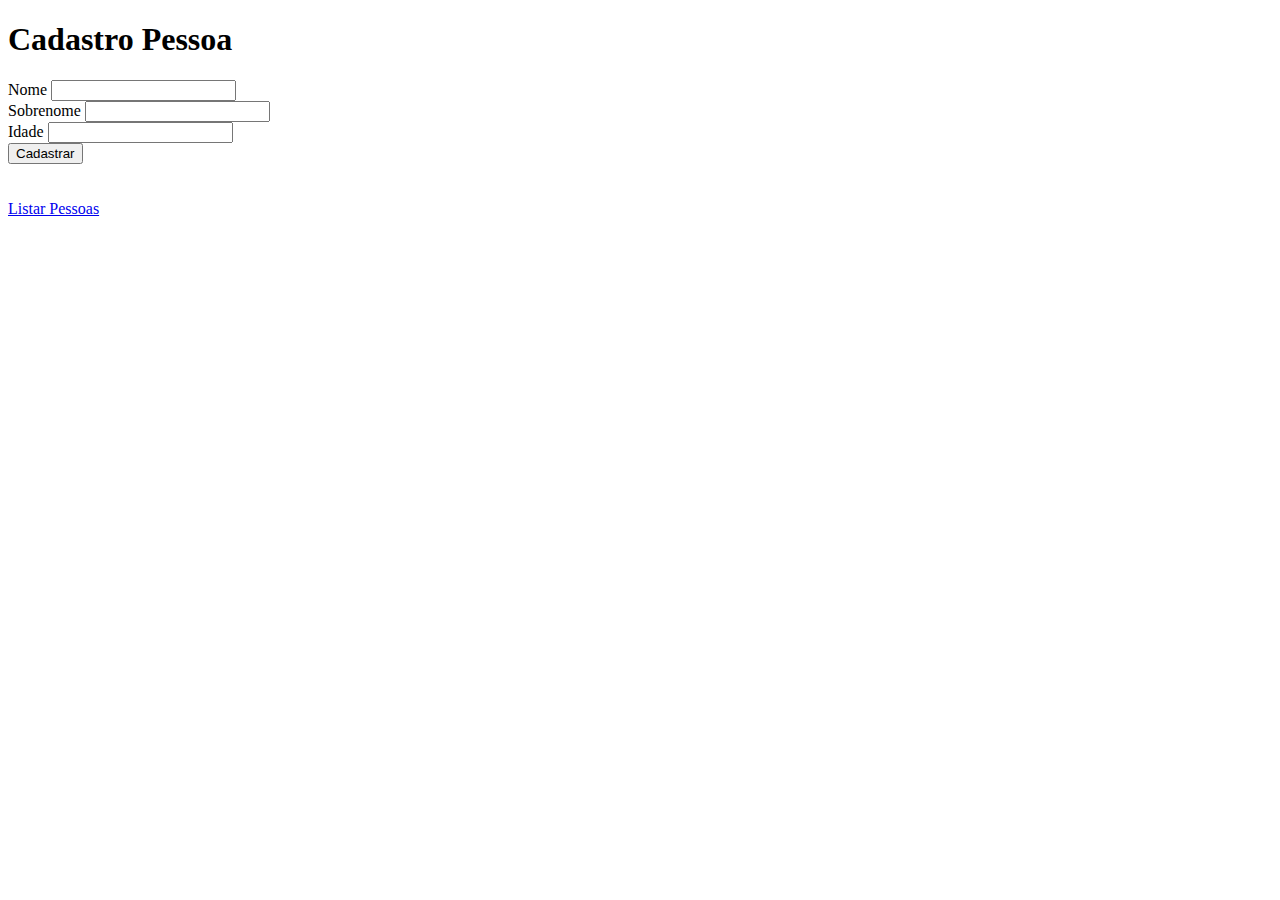
==== src/main/resources/templates/cadastro/cadastropessoa.html @ 23b26214 "First commit" ====
<!DOCTYPE html>
<html xmlns="http://www.w3.org/1999/xhtml" xmlns:th="http://www.thymeleaf.org">
<head>
<meta charset="ISO-8859-1">
<title>Cadastro Pessoa</title>
 <link href="https://fonts.googleapis.com/icon?family=Material+Icons" rel="stylesheet">
 <link type="text/css" rel="stylesheet" href="materialize/css/materialize.css"  media="screen,projection"/>
 <link type="text/css" rel="stylesheet" href="materialize/css/materialize.min.css"  media="screen,projection"/>
 <meta name="viewport" content="width=device-width, initial-scale=1.0"/>
</head>
<body>
	<h1>Cadastro Pessoa</h1>
	
  <form action="salvarpessoa" method="post">
	 <div class="row">	
	   <div class="input-field col s4">
		<label class="active">Nome</label>
		<input name="nome">
	   </div>
	   <div class="input-field col s4">
		<label class="active">Sobrenome</label>
		<input name="sobrenome">
	   </div>
	   <div class="input-field col s4">
		<label class="active">Idade</label>
		<input name="idade">
	   </div>
	 </div>
		<input class="waves-effect waves-light btn" type="submit" value="Cadastrar">
	 </form>

	<br/>
	<br/>
	 <a class="waves-effect waves-light btn" href="/listapessoas">Listar Pessoas</a>
	 
	 <table>
	 	<tr th:each = "pessoa : ${pessoas}">
	 		<td th:text = "${pessoa.id}"></td>
	 		<td th:text = "${pessoa.nome}"></td>
	 		<td th:text = "${pessoa.sobrenome}"></td>
	 		<td th:text = "${pessoa.idade}"></td>
	 	</tr>
	 </table>
	 
	 <script type="text/javascript" src="materialize/js/materialize.js"></script>
	 <script type="text/javascript" src="materialize/js/materialize.min.js"></script>
</body>
</html>
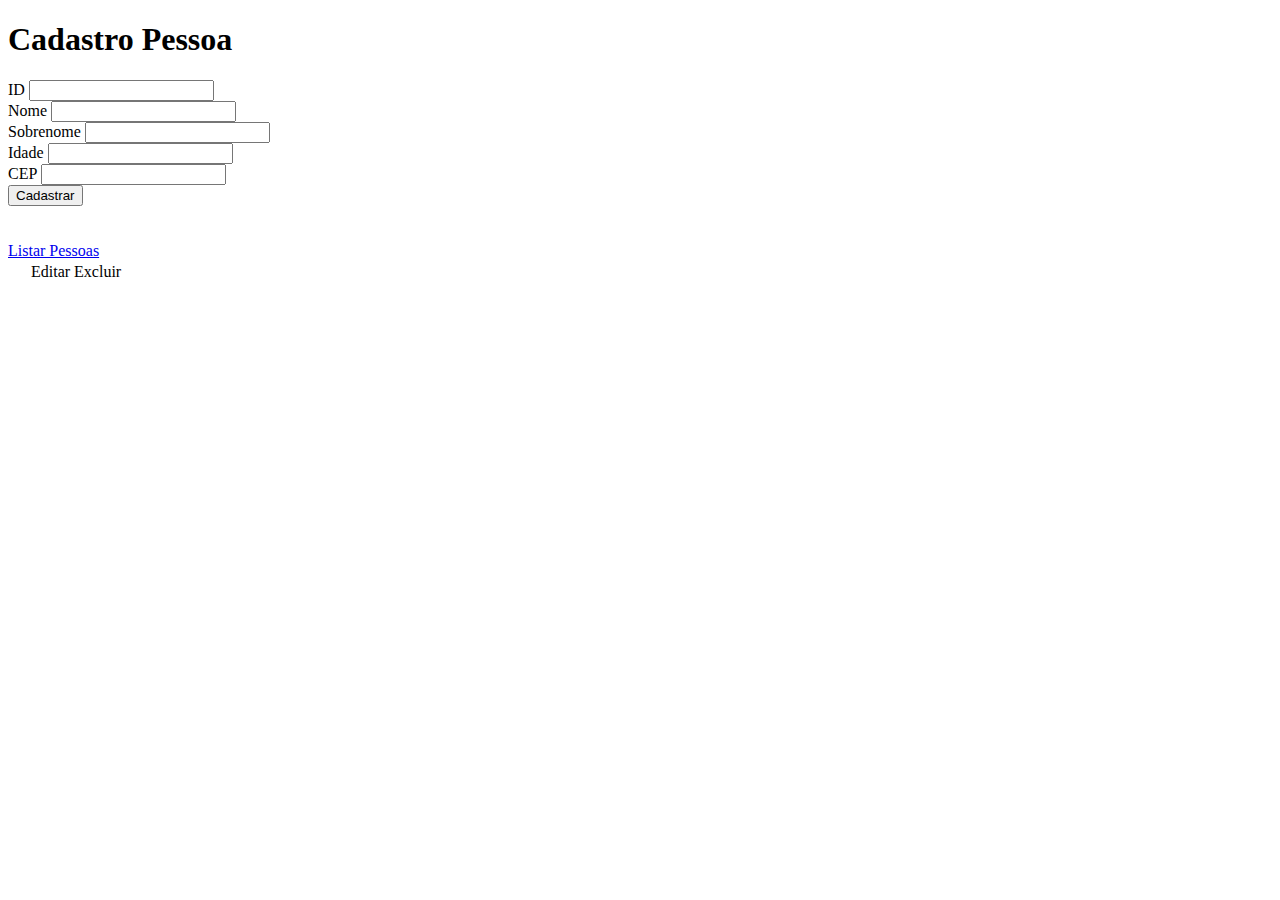
==== commit 10f45a1d: "criacao do metodo editar e remover" ====
--- a/src/main/resources/templates/cadastro/cadastropessoa.html
+++ b/src/main/resources/templates/cadastro/cadastropessoa.html
@@ -4,26 +4,32 @@
 <meta charset="ISO-8859-1">
 <title>Cadastro Pessoa</title>
  <link href="https://fonts.googleapis.com/icon?family=Material+Icons" rel="stylesheet">
- <link type="text/css" rel="stylesheet" href="materialize/css/materialize.css"  media="screen,projection"/>
- <link type="text/css" rel="stylesheet" href="materialize/css/materialize.min.css"  media="screen,projection"/>
+ <link type="text/css" rel="stylesheet" href="/materialize/css/materialize.css"  media="screen,projection"/>
+ <link type="text/css" rel="stylesheet" href="/materialize/css/materialize.min.css"  media="screen,projection"/>
  <meta name="viewport" content="width=device-width, initial-scale=1.0"/>
 </head>
 <body>
 	<h1>Cadastro Pessoa</h1>
 	
-  <form action="salvarpessoa" method="post">
+  <form action="salvarpessoa" method="post" th:object="${pessoaobj}">
+  	<label>ID</label>
+  	<input name="id" th:field="*{id}" readonly="readonly">
 	 <div class="row">	
 	   <div class="input-field col s4">
 		<label class="active">Nome</label>
-		<input name="nome">
+		<input name="nome" th:field="*{nome}">
 	   </div>
 	   <div class="input-field col s4">
 		<label class="active">Sobrenome</label>
-		<input name="sobrenome">
+		<input name="sobrenome" th:field="*{sobrenome}">
 	   </div>
 	   <div class="input-field col s4">
 		<label class="active">Idade</label>
-		<input name="idade">
+		<input name="idade" th:field="*{idade}">
+	   </div>
+	   <div class="input-field col s4">
+		<label class="active">CEP</label>
+		<input name="cep" th:field="*{cep}">
 	   </div>
 	 </div>
 		<input class="waves-effect waves-light btn" type="submit" value="Cadastrar">
@@ -39,10 +45,13 @@
 	 		<td th:text = "${pessoa.nome}"></td>
 	 		<td th:text = "${pessoa.sobrenome}"></td>
 	 		<td th:text = "${pessoa.idade}"></td>
+	 		<td th:text = "${pessoa.cep}"></td>
+	 		<td><a th:href="@{/editarpessoa/{idpessoa}(idpessoa=${pessoa.id})}">Editar</a></td>
+	 		<td><a th:href="@{/removerpessoa/{idpessoa}(idpessoa=${pessoa.id})}">Excluir</a></td>
 	 	</tr>
 	 </table>
 	 
-	 <script type="text/javascript" src="materialize/js/materialize.js"></script>
-	 <script type="text/javascript" src="materialize/js/materialize.min.js"></script>
+	 <script type="text/javascript" src="/materialize/js/materialize.js"></script>
+	 <script type="text/javascript" src="/materialize/js/materialize.min.js"></script>
 </body>
 </html>